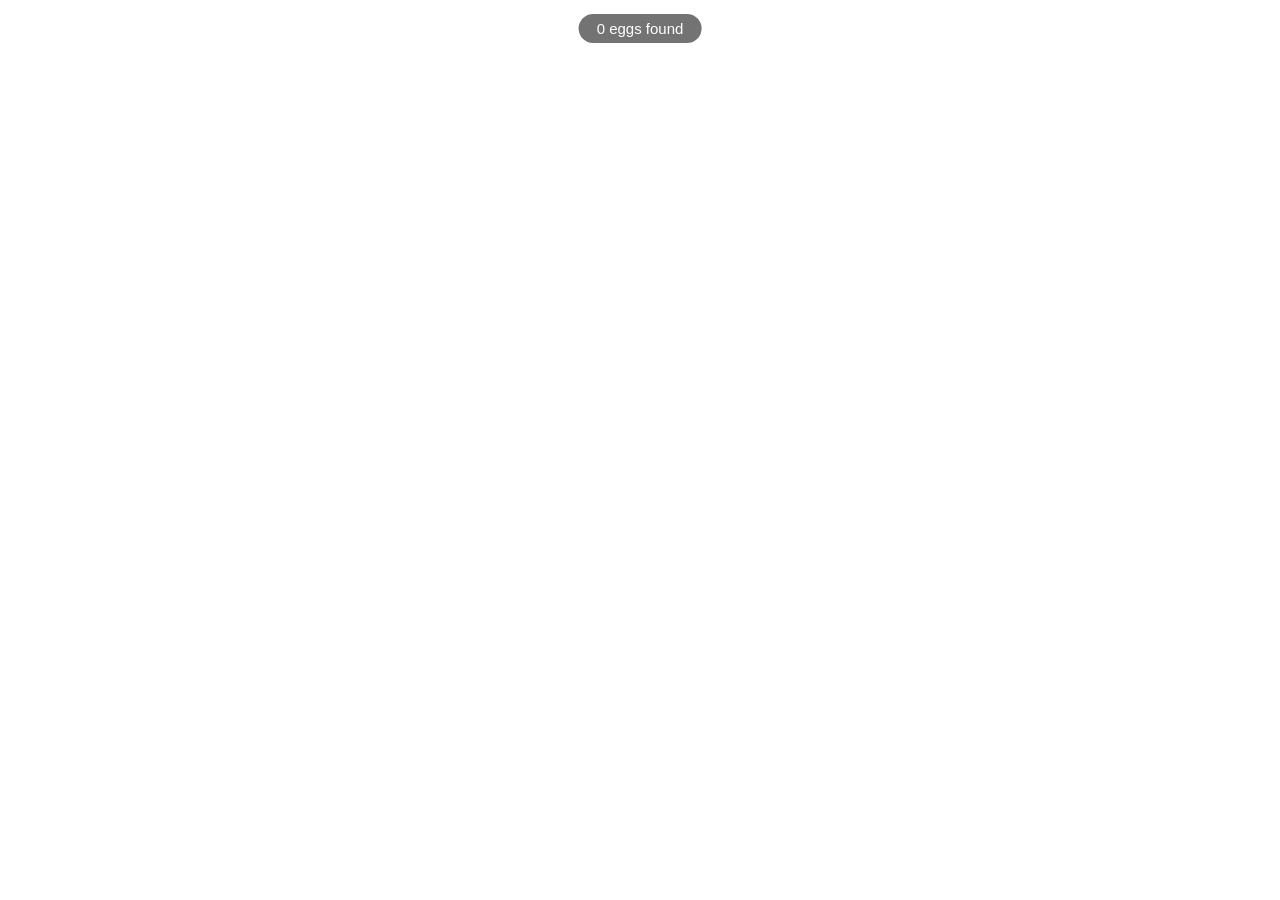
==== ar.html @ c237d76e "claude first pass" ====
<!DOCTYPE html>
<html lang="en">
  <head>
    <meta charset="utf-8">
    <meta name="viewport" content="width=device-width, initial-scale=1, shrink-to-fit=no">
    <meta name="mobile-web-app-capable" content="yes">
    <meta name="apple-mobile-web-app-capable" content="yes">
    <title>Egg Hunt</title>
    <link rel="stylesheet" href="styles.css">
    <script src="https://aframe.io/releases/1.6.0/aframe.min.js"></script>
    <script src="https://raw.githack.com/AR-js-org/AR.js/3.4.7/three.js/build/ar-threex-location-only.js"></script>
    <script src="https://raw.githack.com/AR-js-org/AR.js/3.4.7/aframe/build/aframe-ar.js"></script>
    <script src="eggs.js"></script>
  </head>

  <body class="ar">

    <!-- Counter -->
    <div id="counter">0 eggs found</div>

    <!-- Hint overlay -->
    <div id="hint-overlay">
      <div id="hint-box">
        <div id="hint-egg-number">Egg #1</div>
        <div id="hint-found-badge">Found!</div>
        <div id="hint-text"></div>
        <button id="hint-close">Close</button>
      </div>
    </div>

    <!-- AR scene -->
    <a-scene
      vr-mode-ui="enabled: false"
      arjs="sourceType: webcam; videoTexture: true; debugUIEnabled: false"
      renderer="antialias: true; alpha: true"
      embedded>

      <a-camera gps-new-camera="gpsMinDistance: 5">
        <a-cursor fuse="false" raycaster="objects: [data-egg-id]"></a-cursor>
      </a-camera>

    </a-scene>

    <script src="app.js"></script>
  </body>
</html>
---- styles.css ----
/* ---- Landing page ---- */
body.landing {
    display: flex;
    flex-direction: column;
    align-items: center;
    justify-content: center;
    min-height: 100vh;
    margin: 0;
    background: #fdf6ff;
    font-family: sans-serif;
    text-align: center;
}

body.landing h1 {
    font-size: 22px;
    color: #4a2d6b;
    margin-bottom: 32px;
    line-height: 1.4;
}

.camera-button {
    width: 80px;
    height: 80px;
    border: none;
    background: none;
    cursor: pointer;
}

.camera-button img {
    width: 60%;
}

.start-label {
    margin-top: 12px;
    color: #888;
    font-size: 14px;
}

/* ---- AR page ---- */
body.ar {
    margin: 0;
    overflow: hidden;
}

a-scene {
    width: 100vw;
    height: 100vh;
}

#counter {
    position: fixed;
    top: 14px;
    left: 50%;
    transform: translateX(-50%);
    z-index: 9999;
    background: rgba(0, 0, 0, 0.55);
    color: #fff;
    padding: 6px 18px;
    border-radius: 20px;
    font-family: sans-serif;
    font-size: 15px;
    pointer-events: none;
    white-space: nowrap;
}

#hint-overlay {
    position: fixed;
    inset: 0;
    z-index: 9999;
    background: rgba(0, 0, 0, 0.72);
    display: none;
    align-items: center;
    justify-content: center;
}

#hint-box {
    background: #fff;
    border-radius: 18px;
    padding: 28px 24px;
    max-width: 320px;
    width: 88%;
    text-align: center;
    font-family: sans-serif;
}

#hint-egg-number {
    font-size: 13px;
    color: #999;
    margin-bottom: 8px;
}

#hint-found-badge {
    display: none;
    background: #50C878;
    color: #fff;
    border-radius: 12px;
    padding: 4px 14px;
    font-size: 13px;
    font-weight: 600;
    margin-bottom: 12px;
}

#hint-text {
    font-size: 18px;
    font-weight: 600;
    color: #2d2d2d;
    margin-bottom: 24px;
    line-height: 1.4;
}

#hint-close {
    width: 100%;
    padding: 13px;
    border: none;
    border-radius: 12px;
    background: #B57EDC;
    color: #fff;
    font-size: 16px;
    font-weight: 600;
    cursor: pointer;
}
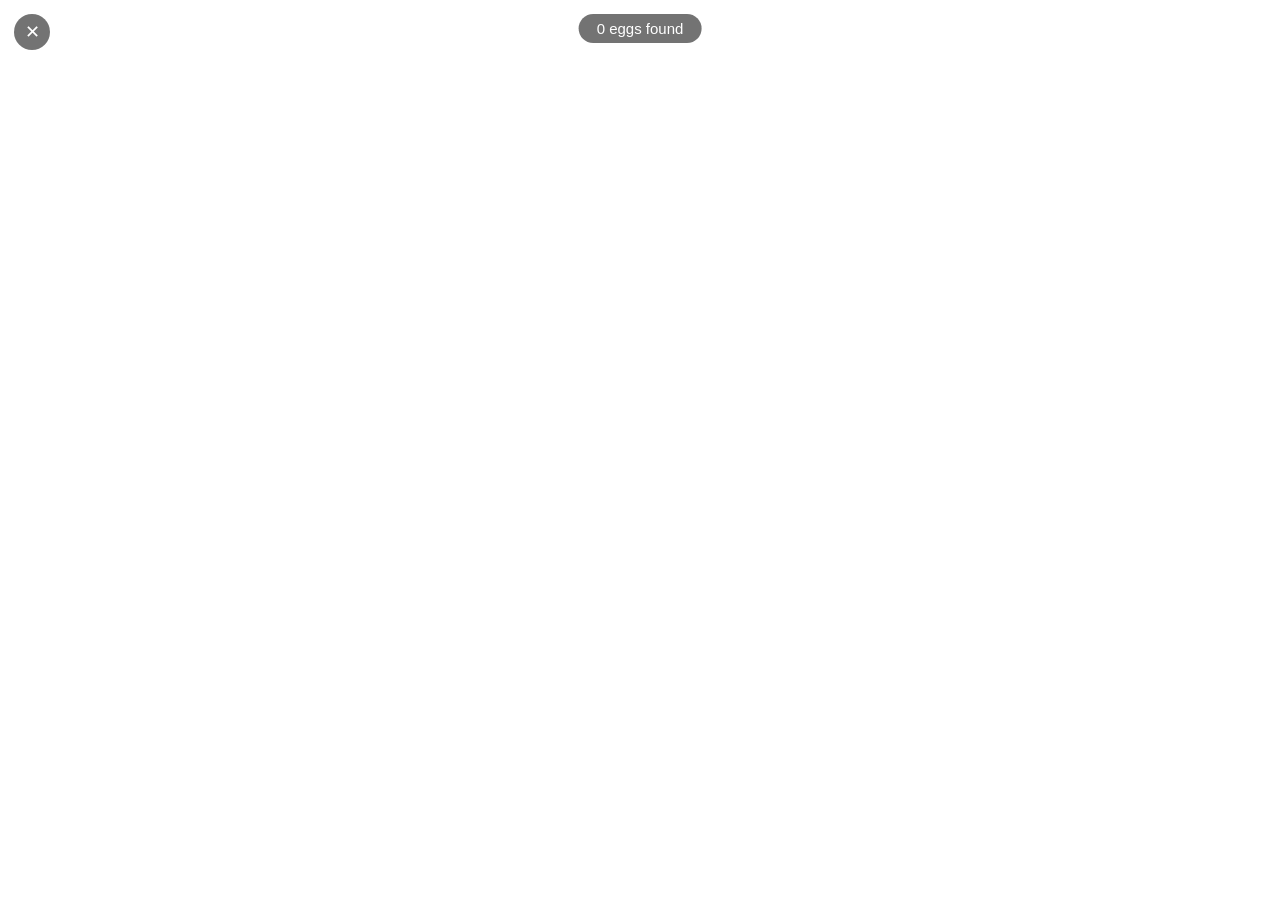
==== commit a2b51e75: "add exit icon to camera view" ====
--- a/ar.html
+++ b/ar.html
@@ -14,6 +14,9 @@
   </head>
 
   <body class="ar">
+
+    <!-- Exit button -->
+    <button id="exit-camera" onclick="window.location.href='index.html'" aria-label="Exit camera">&#x2715;</button>
 
     <!-- Counter -->
     <div id="counter">0 eggs found</div>
--- a/styles.css
+++ b/styles.css
@@ -37,6 +37,26 @@
 }
 
 /* ---- AR page ---- */
+#exit-camera {
+    position: fixed;
+    top: 14px;
+    left: 14px;
+    z-index: 9999;
+    width: 36px;
+    height: 36px;
+    border: none;
+    border-radius: 50%;
+    background: rgba(0, 0, 0, 0.55);
+    color: #fff;
+    font-size: 18px;
+    line-height: 1;
+    cursor: pointer;
+    display: flex;
+    align-items: center;
+    justify-content: center;
+}
+
+
 body.ar {
     margin: 0;
     overflow: hidden;
